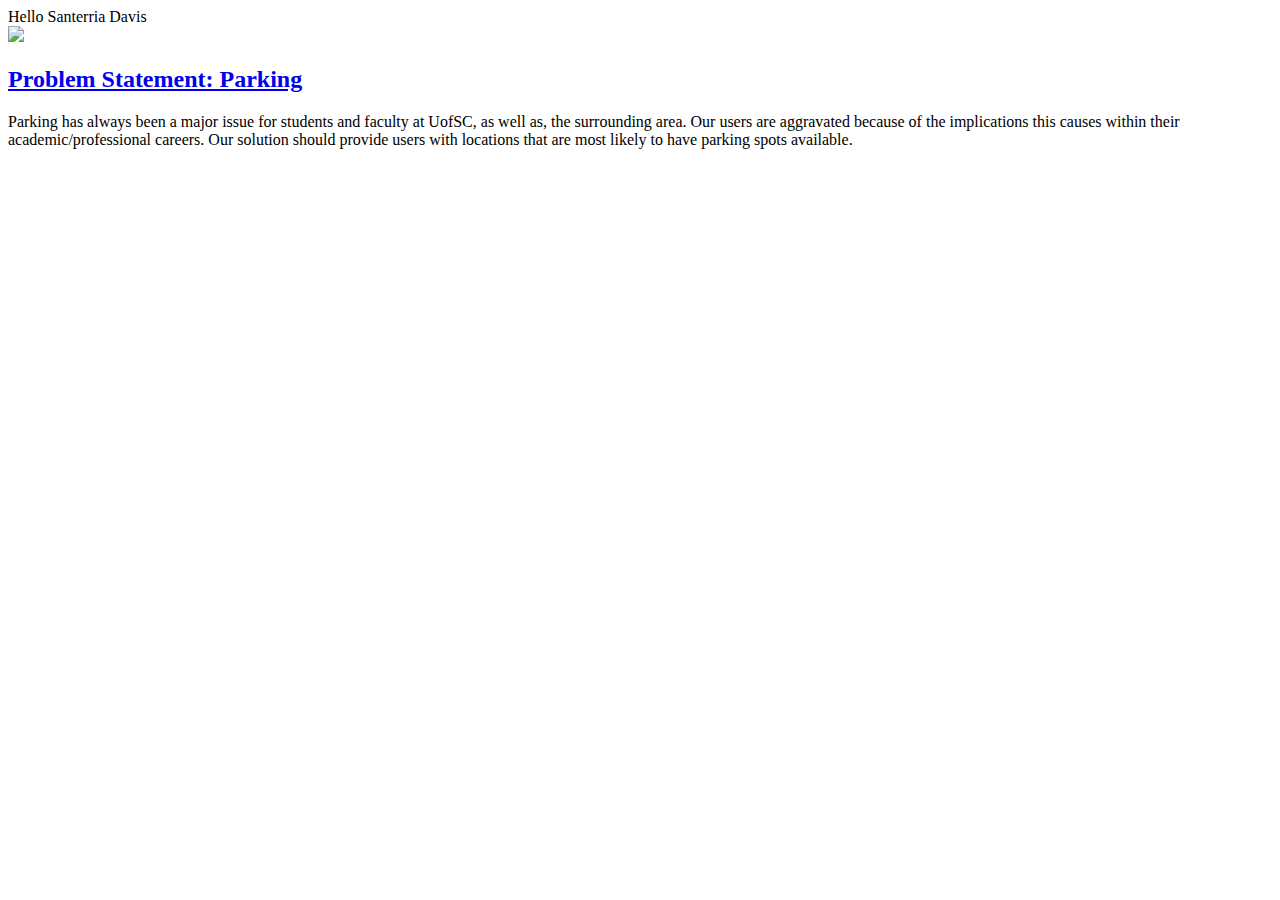
==== Files/index.html @ 6612f45e "Add files via upload" ====
<!DOCTYPE html>
<html>
Hello Santerria Davis

<section class="assignment">
    <a href="files/Problem Statement.pdf"><img src="images/Problem-Statement.PNG"></a>
    <section class="ass-details">
        <a href="files/Problem Statement.pdf"><h2>Problem Statement: Parking</h2></a>
        <p>
            Parking has always been a major issue for students and faculty at UofSC, as well as, the surrounding area. Our users are aggravated because of the implications this causes within their academic/professional careers. Our solution should provide users with locations that are most likely to have parking spots available. 
        </p>
    </section>
</section>
</html>
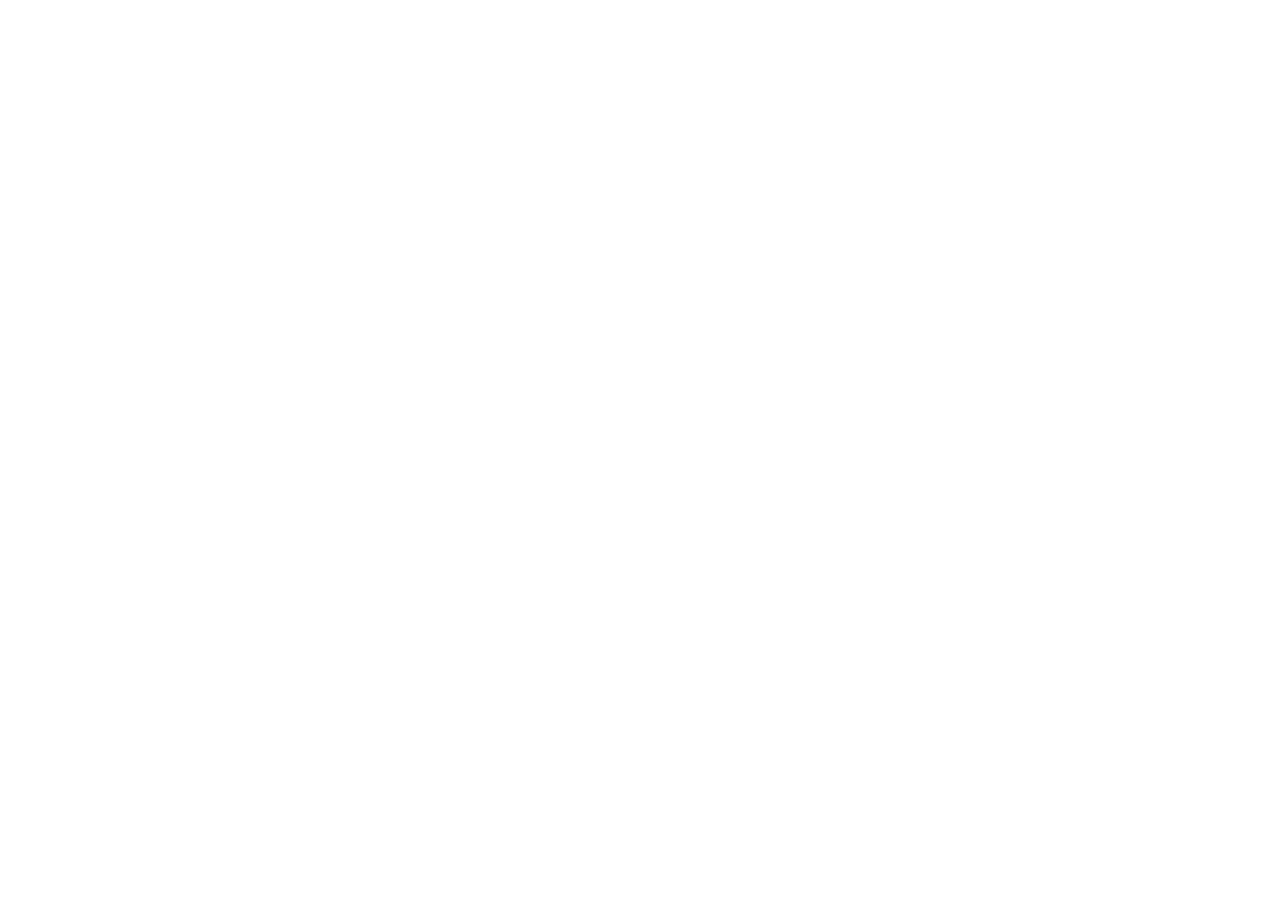
==== commit f24cdff1: "Add files via upload" ====
--- a/Files/index.html
+++ b/Files/index.html
@@ -1,14 +1,248 @@
-<!DOCTYPE html>
-<html>
-Hello Santerria Davis
-
-<section class="assignment">
-    <a href="files/Problem Statement.pdf"><img src="images/Problem-Statement.PNG"></a>
-    <section class="ass-details">
-        <a href="files/Problem Statement.pdf"><h2>Problem Statement: Parking</h2></a>
-        <p>
-            Parking has always been a major issue for students and faculty at UofSC, as well as, the surrounding area. Our users are aggravated because of the implications this causes within their academic/professional careers. Our solution should provide users with locations that are most likely to have parking spots available. 
-        </p>
-    </section>
-</section>
-</html>+
+
+
+<!DOCTYPE HTML>
+	<head>
+
+		<meta charset="utf-8">
+
+		<title>Parking Finder HiFi - Proto.io</title>
+
+		
+			<meta name="HandheldFriendly" content="True">
+			<meta name="MobileOptimized" content="390"> 
+
+			
+			
+			
+			<meta name="viewport" content="minimum-scale=1.00, maximum-scale=1.00, initial-scale=1.00, user-scalable=no, shrink-to-fit=no" />
+
+			
+				<meta name="apple-mobile-web-app-capable" content="yes" />
+				<meta name="apple-mobile-web-app-status-bar-style" content="black-translucent" />
+			
+
+			<meta name="format-detection" content="telephone=no">
+
+
+			
+
+            
+            <link rel="icon" sizes="192x192" href="./src/assets/branding/android-icon-hires.png">
+            <link rel="icon" sizes="128x128" href="./src/assets/branding/android-icon.png">
+
+            
+            <link href="./src/assets/branding/apple-touch-icon-retina180.png" sizes="180x180" rel="apple-touch-icon">
+
+            
+            <link href="./src/assets/branding/apple-touch-icon-retina.png" sizes="114x114" rel="apple-touch-icon">
+
+            
+            <link href="./src/assets/branding/apple-touch-icon.png" sizes="57x57" rel="apple-touch-icon">
+
+            
+            <link href="./src/assets/branding/startup.png" media="(device-width: 320px)" rel="apple-touch-startup-image">
+
+            
+            <link href="./src/assets/branding/startup-retina.png" media="(device-width: 320px) and (device-height: 480px) and (-webkit-device-pixel-ratio: 2)" rel="apple-touch-startup-image">
+
+            
+            <link href="./src/assets/branding/startup-568.png" media="(device-width: 320px) and (device-height: 568px) and (-webkit-device-pixel-ratio: 2)" rel="apple-touch-startup-image">
+
+            
+            <link href="./src/assets/branding/startup-retina-6.png" media="(device-width: 375px) and (device-height: 667px) and (orientation: portrait) and (-webkit-device-pixel-ratio: 2)" rel="apple-touch-startup-image">
+
+            
+            <link href="./src/assets/branding/startup-retina-6plus.png" media="(device-width: 414px) and (device-height: 736px) and (orientation: portrait) and (-webkit-device-pixel-ratio: 3)" rel="apple-touch-startup-image">
+
+            
+            <link href="./src/assets/branding/startup-retina-6plus-landscape.png" media="(device-width: 414px) and (device-height: 736px) and (orientation: landscape) and (-webkit-device-pixel-ratio: 3)" rel="apple-touch-startup-image">
+
+            
+            <link href="./src/assets/branding/startup-ipad.png" media="(device-width: 768px) and (orientation: portrait)" rel="apple-touch-startup-image">
+
+            
+            <link href="./src/assets/branding/startup-ipad-landscape.png" media="(device-width: 768px) and (orientation: landscape)" rel="apple-touch-startup-image">
+
+            
+            <link href="./src/assets/branding/startup-ipad-retina.png" media="(device-width: 768px) and (orientation: portrait) and (-webkit-device-pixel-ratio: 2)" rel="apple-touch-startup-image">
+
+            
+            <link href="./src/assets/branding/startup-ipad-landscape-retina.png" media="(device-width: 768px) and (orientation: landscape) and (-webkit-device-pixel-ratio: 2)" rel="apple-touch-startup-image">
+
+            
+            <link href="./src/assets/branding/startup-ipad-pro.png" media="(device-width: 1024px) and (orientation: portrait) and (-webkit-device-pixel-ratio: 2)" rel="apple-touch-startup-image">
+
+            
+            <link href="./src/assets/branding/startup-ipad-pro-landscape.png" media="(device-width: 1024px) and (orientation: landscape) and (-webkit-device-pixel-ratio: 2)" rel="apple-touch-startup-image">
+
+			<meta http-equiv="cleartype" content="on"> 
+
+
+			 
+		    <script type="text/javascript" src="./scripts/plugins/jquery/jquery.js"></script>
+
+			
+				<link rel="stylesheet" href="./stylesheets/player-export.css" />
+				<script type="text/javascript" src="./scripts/player-export.js"></script>
+			
+
+			
+			<script type="text/javascript" src="./libraries/common/components.js"></script> 
+			<link type="text/css" rel="Stylesheet" href="./libraries/common/components.1.00.css" /> 
+
+			
+					<script type="text/javascript" src="./libraries/generic2/components.js"></script> 
+					<link type="text/css" rel="Stylesheet" href="./libraries/generic2/components.1.00.css" /> 
+				
+					<script type="text/javascript" src="./libraries/ios7/components.js"></script> 
+					<link type="text/css" rel="Stylesheet" href="./libraries/ios7/components.1.00.css" /> 
+				
+					<script type="text/javascript" src="./libraries/ios9/components.js"></script> 
+					<link type="text/css" rel="Stylesheet" href="./libraries/ios9/components.1.00.css" /> 
+				
+				<script type="text/javascript" src="./data/data.js"></script> 
+			
+
+		<style>
+			body { width: 390px; height: 844px; }
+			.landscape, .landscape .prx-page { min-height: 390px; }
+			.portrait, .portrait .prx-page { min-height: 844px; }
+		</style>
+
+		<script type="text/javascript">
+
+			prx.ver = '6.7.8.0';
+			prx.url.account = 'https://bhanushekhawa.proto.io';
+			prx.url.staticassets = 'https://gal.proto.io';
+			prx.url.devices = 'https://dteyv52hbg2at.cloudfront.net/devices';
+			prx.url.static = 'https://dteyv52hbg2at.cloudfront.net';
+			prx.url.siteurl = 'proto.io';
+			prx.url.crossmsg = 'https://bhanushekhawa.proto.io';
+
+			prx.nodejsassetsserver = {};
+			prx.nodejsassetsserver.host = ".proto.io";
+			prx.nodejsassetsserver.subdomainprefix = "https://a3";
+			prx.nodejsassetsserver.maxsubdomains = "20";
+
+			prx.device_library = 'ios9';
+			prx.devices[prx.device] = {
+				name: prx.device
+				,defaultOrientation: 'portrait'
+				,portrait_applies: 1 //new
+				,portrait: [390,844]
+				,landscape_applies: 1 //new
+				,landscape: [844,390]
+				,allow_orientation_change: 1 //new
+				,statusbar_skin: 'default' // new
+				,statusbarheightportrait: 0
+				,statusbarheightlandscape: 0
+				,navigationbar_skin: 'default' //new
+				,navigationbarheightportrait: 0
+				,navigationbarheightlandscape: 0
+				,normalportrait: [390,844]
+				,normallandscape: [844,390]
+				,device_s3bucket: '66bd5b4d-9b18-415d-a8ee-066fc410e14c'
+				,dpr: '1.00'
+				,deviceType: "iphonex"
+                ,showiPhoneXNotch: true
+                ,hasCustomSkinNotch: false
+				,appleWatchRoundedCorners: false
+				,scrollType: "default"
+				,initialscale: 1.00
+				,targetdensitydpi: "device-dpi"
+			}
+			// save a copy of the device in the player state
+			prx.currentPlayerStatus.projectDevice = prx.toolbox.clone(prx.devices[prx.device]);
+			prx.currentPlayerStatus.targetDevice = {"ISANDROIDTABLET":0,"ISIPOD":0,"ISCHROME":0,"ISIOS":1,"ISMSIE":0,"ISMOZILLA":0,"isAndroid-Pad":0,"ISOPERA":0,"ISWEBKIT":0,"SOSVERSION":{"CBUILDVER":"","CMAJORVER":"","CMINORVER":"","CTEXT":"","IMINORVER":0,"IMAJORVER":0,"IBUILDVER":0},"ISIPAD":0,"ISMOBILE":1,"ISSAFARI":0,"ISIPHONE":1,"ISWINDOWS":0,"ISWINDOWSTOUCH":0,"ISDEVICE":1,"ISANDROID":0,"ISCUSTOM":0};
+			prx.releaseChannel = 'stable';
+
+			prx.projectsettings.id = 'ea2fd2ad-98fe-423c-ac30-2536713c7463';
+			prx.projectsettings.s3b = 'bhanushekhawa-1252224-6b188c6e-ef50-1ee1-63b110f8e24e8e76';
+			prx.projectsettings.account = 'bhanushekhawa';
+			prx.projectsettings.statusbar = '0'; 
+			prx.projectsettings.statusbarapplies = '0';
+			prx.projectsettings.navigationbar = '0';
+			prx.projectsettings.navigationbarapplies = '0';
+			prx.projectsettings.initialpageid = -1;
+			
+			
+			prx.projectsettings.flashactions = 1;
+			prx.projectsettings.gatrackingcode = '';
+
+			prx.export2html = '1' == true;
+			prx.mobPlayer = 0;
+
+			prx.user.country = 'US';
+
+			prx.s3Links = []; 
+			var sLinkedAssets = [];
+			
+				sLinkedAssets["pea2fd2ad-98fe-423c-ac30-2536713c7463_a59d210b087c88ccc1306303586e225b.png"]="https://fiverr-res.cloudinary.com/images/t_main1,q_auto,f_auto/gigs/128059949/original/4d7ef78f8a7d3b80e2e1510bece3ed981b3d5b34/create-8-bit-pixel-art-of-anything.png";
+				
+
+			prx.csrf_token = '7AF505F7947D1942BBF42032354FDF270439F3F12BBB415DB933573B69AE5065';
+
+            
+
+            
+                            prx.assetsAccessToken = "eyJ0eXAiOiJKV1QiLCJhbGciOiJIUzI1NiJ9.eyJkIjp7InVpZCI6Ii0xIiwicHJvamVjdF9pZCI6ImVhMmZkMmFkLTk4ZmUtNDIzYy1hYzMwLTI1MzY3MTNjNzQ2MyJ9LCJ2IjowLCJleHAiOjE2Mzc5ODA3MjIsImlhdCI6MTYzNzgwMDcyMn0.Trhtgu9JrFYQBfO4pUCUb0xkOTWTCzbSx9LXZ3tvga0";
+
+			prx.iniPlayer.iniPreLoad();
+
+		</script>
+	</head>
+
+	
+
+			<body class="player device-cursor-touch mobile-device-true " " id="mbd" >
+
+				
+					<div id='iphoneX-notch-player'>
+						<span class="iphoneX-notch-corners"></span>
+					</div>
+				
+				<div id="window-wrapper">
+					<div id="dragarea"></div>
+					<div id="statusbar"></div>
+					<div id="underlay" style=""></div>
+
+					<div class="prx-page" data-role="page" id="p-1" data-id="1"></div>
+					
+								<div class="prx-page" data-role="page" id="p-2" data-id="2"></div>
+							
+								<div class="prx-page" data-role="page" id="p-3" data-id="3"></div>
+							
+								<div class="prx-page" data-role="page" id="p-4" data-id="4"></div>
+							
+								<div class="prx-page" data-role="page" id="p-6" data-id="6"></div>
+							
+								<div class="prx-page" data-role="page" id="p-7" data-id="7"></div>
+							
+								<div class="prx-page" data-role="page" id="p-8" data-id="8"></div>
+							
+								<div class="prx-page" data-role="page" id="p-10" data-id="10"></div>
+							
+								<div class="prx-page" data-role="page" id="p-11" data-id="11"></div>
+							
+					<div id="navigationbar"></div>
+					<div id="overlay"></div>
+					<div id="trash"></div>
+					<div id="quick-audios"></div>
+				</div>
+
+				 
+			<div id="loader-wrapper">
+				
+				<div class="progress">
+					<div class="progress-bar"></div>
+				</div>
+				<div id="poweredby"></div>
+			</div>
+			
+
+
+			</body>
+		
+
+</html>
